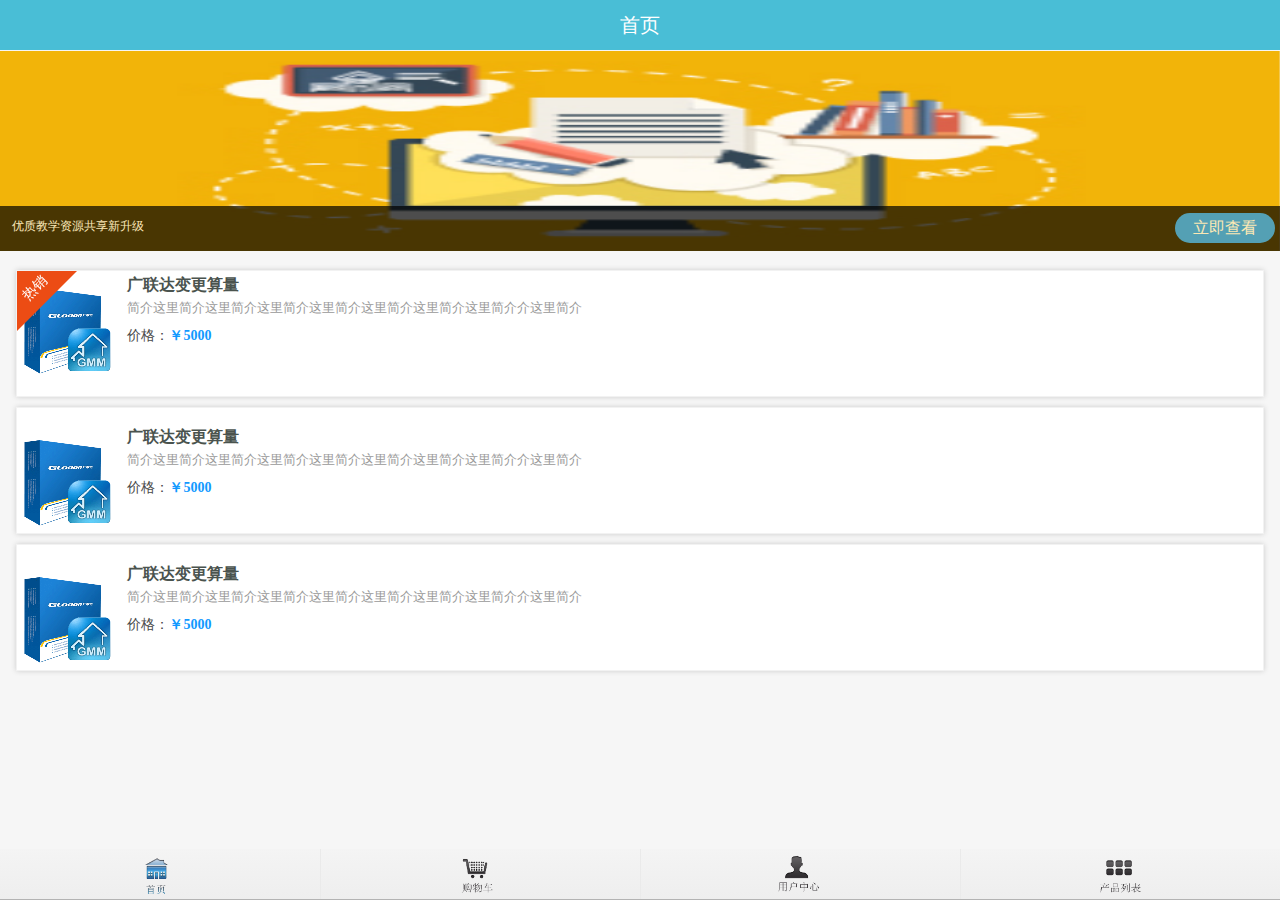
==== docs/index.html @ 38f17e69 "." ====
<!DOCTYPE html>
<html lang="en">
	<head>
		<meta charset="UTF-8">
		<meta name="viewport" content="width=device-width,initial-scale=1.0,maximum-scale=1.0,user-scalable=0" />
		<meta name="apple-mobile-web-app-capable" content="yes" />
		<meta name="apple-touch-fullscreen" content="yes"  />
		<meta name="apple-mobile-web-app-status-bar-style" content="black" />
		<meta name="format-detection" content="telephone=no">
		<title>移动端前端实训</title>
		<link rel="apple-touch-icon-precomposed" href="images/haoroomsicon.jpg" />
		<link rel="apple-touch-startup-image" href="images/haoroomsicon.jpg" />
		<link rel="stylesheet" href="css/style.css">
		<link rel="stylesheet" href="css/swiper.min.css">
	</head>
	<body>
		<nav id="navTop">首页</nav>
		<nav id="nav">
			<ul class="navlist">
				<li id="n_0"><a href="index.html"><span class="active"></span></a></li>
				<li id="n_1"><a href="cart.html" ><span></span></a></li>
				<li id="n_2"><a href="#" ><span></span></a></li>
				<li id="n_3"><a href="productlist.html" ><span></span></a></li>
			</ul>
		</nav>
		<section class="indexslider">
			<div class="swiper-container" id="topSlider">
				<div class="swiper-wrapper">
					<div class="swiper-slide">
						<img src="images/sliderbanner/1.jpg">
						<div class="topzhezhao">
							<div class="leftslidecontent">
								
								<p>优质教学资源共享新升级</p>
							</div>
							<a href="#">立即查看</a>
						</div>
					</div>
					<div class="swiper-slide"><img src="images/sliderbanner/2.jpg">
						<div class="topzhezhao">
							<div class="leftslidecontent">
								
								<p>优质教学资源共享新升级22</p>
							</div>
							<a href="#">立即查看</a>
						</div>
					</div>
					<div class="swiper-slide"><img src="images/sliderbanner/3.jpg">
						<div class="topzhezhao">
							<div class="leftslidecontent">
								
								<p>优质教学资源共享新升级33</p>
							</div>
							<a href="#">立即查看</a>
						</div>
					</div>
					<div class="swiper-slide"><img src="images/sliderbanner/4.jpg">
						<div class="topzhezhao">
							<div class="leftslidecontent">
								
								<p>优质教学资源共享新升级44</p>
							</div>
							<a href="#">立即查看</a>
						</div>
					</div>
				</div>
			</div>
		</section>
		<section class="productul" id="productul">
			<ul>
				<li>
					<a href="#">
						<div class="triangle-topleft"></div>
						<span class="shuxing" data_url="productinfo.html">热销</span>
						<div class="leftimages fl"><canvas data-src="images/product/product1.png" ></canvas></div>
						<div class="productcontent fr">
							<p class="ptitle pl10">广联达变更算量</p>
							<p class="pdes pl10">简介这里简介这里简介这里简介这里简介这里简介这里简介这里简介介这里简介</p>
							<p class="pprice pl10">价格：<span class="green">￥5000</span></p>
						</div>
					</a>
				</li>
				<li>
					<a href="#">
						<div class="triangle-topleft no—bg"></div>
						<div class="leftimages fl"><canvas data-src="images/product/product1.png" ></canvas></div>
						<div class="productcontent fr">
							<p class="ptitle pl10">广联达变更算量</p>
							<p class="pdes pl10">简介这里简介这里简介这里简介这里简介这里简介这里简介这里简介介这里简介</p>
							<p class="pprice pl10">价格：<span class="green">￥5000</span></p>
						</div>
					</a>
				</li>
				<li>
					<a href="#">
						<div class="triangle-topleft no—bg"></div>
						<div class="leftimages fl"><canvas data-src="images/product/product1.png" ></canvas></div>
						<div class="productcontent fr">
							<p class="ptitle pl10">广联达变更算量</p>
							<p class="pdes pl10">简介这里简介这里简介这里简介这里简介这里简介这里简介这里简介介这里简介</p>
							<p class="pprice pl10">价格：<span class="green">￥5000</span></p>
						</div>
					</a>
				</li>
				
			</ul>
		</section>
		<script src="script/libs/require.js"  data-main="script/views/enterjs/mainconfig"></script>
	</body>
</html>
---- docs/css/style.css ----
@charset "UTF-8";
/* CSS Document */
body, button, select, textarea, input, label, option, fieldset, legend {
  font-family: 微软雅黑E\8F6F\96C5\9ED1,Tahoma,Verdana;
  font-size: 12px;
  line-height: 18px;
  color: #444; }

body, div, dl, dt, dd, ul, ol, li, h1, h2, h3, h4, h5, h6, pre, form, fieldset, legend, input, textarea, button, p, blockquote, th, td {
  margin: 0;
  padding: 0; }

textarea {
  resize: none; }

html {
  font-size: 62.5%; }

body {
  background-color: #f6f6f6; }

.clear {
  height: 1px;
  overflow: hidden;
  clear: both; }

a, img {
  border: 0; }

a {
  color: #666;
  text-decoration: none; }
  a:hover {
    color: #0053a6; }

li {
  list-style-type: none; }

.fl {
  float: left; }

.fr {
  float: right; }

.nf {
  clear: both; }

.red {
  color: red;
  font-weight: bold; }

.green {
  color: #19f;
  font-weight: bold; }

.ds {
  display: block; }

.hid {
  overflow: hidden; }

.clearfix {
  *zoom: 1; }

.clearfix:after {
  display: block;
  visibility: hidden;
  clear: both;
  height: 0;
  content: '.';
  font-size: 0; }

.pl10 {
  padding-left: 1rem; }

.pr10 {
  padding-right: 1rem; }

.mt15 {
  margin-top: 1.5rem; }

/*边距*/
.ma {
  margin: 0 auto; }

.m0 {
  margin: 0px; }

.m5 {
  margin: 5px; }

.m8 {
  margin: 8px; }

.ml0 {
  margin-left: 0; }

.m10 {
  margin: 10px; }

.mt0 {
  margin-top: 0px; }

.mt2 {
  margin-top: 2px; }

.mt3 {
  margin-top: 3px; }

.mt5 {
  margin-top: 5px; }

.mt6 {
  margin-top: 6px; }

.mt8 {
  margin-top: 8px; }

.mt10 {
  margin-top: 10px; }

.mt15 {
  margin-top: 15px; }

.mt20 {
  margin-top: 20px; }

.mt30 {
  margin-top: 30px; }

.mt40 {
  margin-top: 40px; }

.mt50 {
  margin-top: 50px; }

.mt80 {
  margin-top: 80px; }

.mt90 {
  margin-top: 90px; }

.mt100 {
  margin-top: 100px; }

.mb5 {
  margin-bottom: 5px; }

.mb8 {
  margin-bottom: 8px; }

.mb10 {
  margin-bottom: 10px; }

.mb15 {
  margin-bottom: 15px; }

.mb20 {
  margin-bottom: 20px; }

.mb30 {
  margin-bottom: 30px; }

.mb50 {
  margin-bottom: 50px; }

.mb60 {
  margin-bottom: 60px; }

.ml2 {
  margin-left: 2px; }

.ml3 {
  margin-left: 3px; }

.ml5 {
  margin-left: 5px; }

.ml8 {
  margin-left: 8px; }

.ml10 {
  margin-left: 10px; }

.ml13 {
  margin-left: 13px; }

.ml15 {
  margin-left: 15px; }

.ml20 {
  margin-left: 20px; }

.ml30 {
  margin-left: 30px; }

.ml40 {
  margin-left: 40px; }

.ml50 {
  margin-left: 50px; }

.ml60 {
  margin-left: 60px; }

.ml80 {
  margin-left: 80px; }

.ml70 {
  margin-left: 70px; }

.ml100 {
  margin-left: 100px; }

.ml135 {
  margin-left: 135px; }

.ml300 {
  margin-left: 300px; }

.ml400 {
  margin-left: 400px; }

.mr0 {
  margin-right: 0; }

.mr5 {
  margin-right: 5px; }

.mr8 {
  margin-right: 8px; }

.mr10 {
  margin-right: 10px; }

.mr15 {
  margin-right: 15px; }

.mr20 {
  margin-right: 20px; }

.mr30 {
  margin-right: 30px; }

.mr40 {
  margin-right: 40px; }

.mr50 {
  margin-right: 50px; }

.mr100 {
  margin-right: 100px; }

.mr200 {
  margin-right: 200px; }

.p5 {
  padding: 5px; }

.p8 {
  padding: 8px; }

.p10 {
  padding: 10px; }

.p15 {
  padding: 15px; }

.p20 {
  padding: 20px; }

.p30 {
  padding: 30px; }

.pt2 {
  padding-top: 2px; }

.pt3 {
  padding-top: 3px; }

.pt5 {
  padding-top: 5px; }

.pt8 {
  padding-top: 8px; }

.pt10 {
  padding-top: 10px; }

.pt15 {
  padding-top: 15px; }

.pt20 {
  padding-top: 20px; }

.pt30 {
  padding-top: 30px; }

.pt40 {
  padding-top: 40px; }

.pt50 {
  padding-top: 50px; }

.pt70 {
  padding-top: 70px; }

.pt100 {
  padding-top: 100px; }

.pb5 {
  padding-bottom: 5px; }

.pb8 {
  padding-bottom: 8px; }

.pb10 {
  padding-bottom: 10px; }

.pb15 {
  padding-bottom: 15px; }

.pb20 {
  padding-bottom: 20px; }

.pb30 {
  padding-bottom: 30px; }

.pb50 {
  padding-bottom: 50px; }

.pb100 {
  padding-bottom: 100px; }

.pl1 {
  padding-left: 1px; }

.pl5 {
  padding-left: 5px; }

.pl8 {
  padding-left: 8px; }

.pl10 {
  padding-left: 10px; }

.pl12 {
  padding-left: 1.2rem; }

.pt12 {
  padding-top: 1.2rem; }

.pb12 {
  padding-bottom: 1.2rem; }

.pl15 {
  padding-left: 15px; }

.pl20 {
  padding-left: 20px; }

.pl30 {
  padding-left: 30px; }

.pl50 {
  padding-left: 50px; }

.pl100 {
  padding-left: 100px; }

.pl120 {
  padding-left: 120px; }

.pr5 {
  padding-right: 5px; }

.pr8 {
  padding-right: 8px; }

.pr10 {
  padding-right: 10px; }

.pr15 {
  padding-right: 15px; }

.pr20 {
  padding-right: 20px; }

.pr30 {
  padding-right: 30px; }

.pr50 {
  padding-right: 50px; }

.pr100 {
  padding-right: 100px; }

.bgf {
  background: #fff; }

.order_content .mb50 {
  margin-bottom: 5rem; }

.outborder {
  border-top: 1px solid #e2e2e3;
  border-bottom: 1px solid #eee; }

.jianbian, #nav .navlist, .onthebottom, .u-header {
  background: -webkit-gradient(linear, left top, left bottom, color-stop(0%, #f4f4f4), color-stop(100%, #eee));
  background: -webkit-linear-gradient(top, #f4f4f4 0, #eee 100%);
  background: linear-gradient(to bottom, #f4f4f4 0, #eee 100%); }

.bottomshadow, #nav .navlist, .onthebottom {
  border-bottom: solid 1px #B3B3B3;
  -webkit-box-shadow: 0 1px 1px 0 #DFDFDF;
  box-shadow: 0 1px 1px 0 #DFDFDF; }

.cartshadow, .cart_content .cartlist li, .addresslist, .voiceslist, .shopslist {
  min-height: 75px;
  overflow: hidden;
  background-color: #fff;
  -webkit-box-shadow: 0 0 5px #ccc;
  -moz-box-shadow: 0 0 5px #ccc;
  box-shadow: 0 0 5px #ccc;
  border: 1px solid #f2f2f2;
  -moz-border-radius: 10px;
  border-radius: 10px; }

.reduce {
  float: left;
  width: 3.5rem;
  height: 2.5rem;
  border: 0.1rem solid #ccc;
  border-right: none;
  cursor: pointer;
  background: url("../images/reduce.gif") center center no-repeat; }

.itnums {
  float: left;
  width: 8rem;
  height: 2.5rem;
  border: 0.1rem solid #ccc;
  text-align: center;
  font-size: 1.4rem;
  color: #990000;
  font-weight: 800; }

.add {
  float: left;
  width: 3.5rem;
  height: 2.5rem;
  border: 0.1rem solid #ccc;
  border-left: none;
  cursor: pointer;
  background: url("../images/add.gif") center center no-repeat; }
#nav {
  width: 100%;
  position: fixed;
  left: 0px;
  bottom: 0px;
  z-index: 1000;
  background: #fafafa; }
#navTop {
  width: 100%;
  position: fixed;
  left: 0px;
  top: 0px;
  z-index: 1000;
  background: #49bed6; 
  color: #fff;
  font-size:20px;
  text-align: center;
  line-height: 50px;
}
  #nav .navlist {
    position: relative;
    height: 50px; }
    #nav .navlist li {
      float: left;
      margin: 0;
      height: 50px;
      width: 25%; }
      #nav .navlist li a {
        width: 100%;
        display: inline-block;
        height: 50px;
        border-right: 1px solid #EAEAEA;
        text-align: center; }
        #nav .navlist li a span {
          display: inline-block;
          width: 50px;
          height: 50px;
          background: url(../images/icon/icon.png) no-repeat 0 -46px;
          background-size: 214px auto; }
        #nav .navlist li a .active {
          background-position: 0 0; }
    #nav .navlist #n_3 a {
      border-right: none; }
      #nav .navlist #n_3 a span {
        background-position: -101px -46px; }
      #nav .navlist #n_3 a .active {
        background-position: -101px 0; }
    #nav .navlist #n_2 a span {
      background-position: -161px -46px; }
    #nav .navlist #n_2 a .active {
      background-position: -161px 0; }
    #nav .navlist #n_1 {
      position: relative; }
      #nav .navlist #n_1 a span {
        background-position: -51px -46px; }
      #nav .navlist #n_1 a .active {
        background-position: -51px 0; }
      #nav .navlist #n_1 .cartnums {
        position: absolute;
        top: 2px;
        left: 45px;
        width: 18px;
        height: 18px;
        background-color: red;
        border-radius: 9px;
        color: #fff;
        text-align: center;
        font-size: 1.2rem; }


.indexslider {
  position: relative;
  top: 51px;
  left: 0;
  width: 100%;
  height: 200px; }
  .indexslider #topSlider {
    height: 200px; }
    .indexslider #topSlider img {
      height: 200px;
      width: 100%;
      border: 0; }
    .indexslider #topSlider .topzhezhao {
      height: 45px;
      width: 100%;
      position: absolute;
      bottom: 0;
      left: 0;
      opacity: 0.7;
      background-color: #000;
      z-index: 999; }
      .indexslider #topSlider .topzhezhao a {
        width: 100px;
        height: 30px;
        line-height: 30px;
        background-color: #19f;
        color: #fff;
        border-radius: 20px;
        display: block;
        text-align: center;
        font-size: 16px;
        margin-top: 7px;
        margin-right: 5px;
        float: right; }
      .indexslider #topSlider .topzhezhao .leftslidecontent {
        width: 200px;
        height: 45px;
        float: left; }
        .indexslider #topSlider .topzhezhao .leftslidecontent p {
          line-height: 40px;
          display: block;
          width: 200px;
          overflow: hidden;
          text-overflow: ellipsis;
          white-space: nowrap;
          color: #fff;
          text-indent: 12px; }
          .indexslider #topSlider .topzhezhao .leftslidecontent p span {
            color: #19f; }

.loaddiv {
  width: 100%;
  height: 100px;
  background: #fff url("../images/loading.gif") no-repeat center center;
  background-size: 18px 18px;
  display: none; }

#flydiv {
  width: 50px;
  height: 50px;
  padding: 2px;
  background: #fff;
  border: solid 5px #e54144;
  overflow: hidden;
  position: absolute;
  z-index: 10000; }

.productul {
  position: relative;
  top: 60px;
  left: 0;
  width: 99%;
  overflow: hidden;
  margin: 0px auto 5px auto; }
  .productul ul {
    width: 100%; }
  .productul li {
    min-height: 125px;
    overflow: hidden;
    background-color: #fff;
    -webkit-box-shadow: 0 0 5px #ccc;
    -moz-box-shadow: 0 0 5px #ccc;
    box-shadow: 0 0 5px #ccc;
    border: 1px solid #f2f2f2;
    margin: 10px; }
    .productul li a {
      width: 100%;
      display: block;
      overflow: hidden; }
      .productul li a .triangle-topleft {
        width: 0;
        height: 0;
        border-top: 60px solid #ec4c14;
        border-right: 60px solid transparent;
        position: relative;
        z-index: 990;
        cursor: pointer; }
      .productul li a .rexiao {
        border-top-color: #d50806; }
      .productul li a .xiangou {
        border-top-color: #ff7301; }
      .productul li a .zhuanshu {
        border-top-color: #1aa818; }
      .productul li a .shuxing {
        position: relative;
        z-index: 999;
        transform: rotate(-45deg);
        color: #fff;
        -ms-transform: rotate(-45deg);
        -moz-transform: rotate(-45deg);
        -webkit-transform: rotate(-45deg);
        -o-transform: rotate(-45deg);
        font-size: 14px;
        width: 40px;
        height: 40px;
        margin-top: -60px;
        display: block;
        padding-top: 5px;
        padding-left: 10px;
        cursor: pointer; }
      .productul li a .leftimages {
        width: 100px;
        height: 100px;
        margin-top: -35px; }
        .productul li a .leftimages img {
          width: 100px;
          birder: 0; }
        .productul li a .leftimages canvas {
          width: 100px;
          min-height: 100px;
          background: #fff url("../images/loading.gif") center center no-repeat;
          background-size: 15px auto; }
      .productul li a .productcontent {
        width: 64%;
        width: calc(100% - 100px);
        margin-top: -40px; }
        .productul li a .productcontent .ptitle {
          font-size: 16px;
          color: #4a534e;
          font-weight: bold;
          display: block;
          font-family: "Microsoft YaHei"; }
        .productul li a .productcontent .pdes {
          font-size: 13px;
          color: #999;
          margin-top: 5px;
          display: block; }
        .productul li a .productcontent .pprice {
          margin-top: 10px;
          font-size: 14px;
          color: #4a4a4a; }
.productul li a .no—bg{border-top:60px solid transparent }
.recommendcontent {
  width: 99%;
  overflow: hidden;
  margin: 5rem auto 0.5rem auto; }
  .recommendcontent ul {
    width: 100%; }
    .recommendcontent ul li {
      min-height: 12.5rem;
      overflow: hidden;
      background-color: #fff;
      -webkit-box-shadow: 0 0 0.5rem #ccc;
      -moz-box-shadow: 0 0 0.5rem #ccc;
      box-shadow: 0 0 0.5rem #ccc;
      border: 1px solid #f2f2f2;
      margin: 1rem; }
    .recommendcontent ul .buynumsli {
      min-height: 5rem;
      margin-top: -1rem;
      -moz-border-radius-bottomleft: 1rem;
      border-bottom-left-radius: 1rem;
      -moz-border-radius-bottomright: 1rem;
      border-bottom-right-radius: 1rem; }
      .recommendcontent ul .buynumsli .buylabel {
        font-size: 1.4rem;
        float: left;
        margin: 1.5rem 0.2rem 0rem 1rem;
        font-family: "Microsoft YaHei"; }
      .recommendcontent ul .buynumsli .buynuminput {
        float: left;
        overflow: hidden;
        margin: 1.2rem 0 0 0.5rem; }
    .recommendcontent ul .setyuanjiao {
      -moz-border-radius-topleft: 1rem;
      border-top-left-radius: 1rem;
      -moz-border-radius-topright: 1rem;
      border-top-right-radius: 1rem; }
      .recommendcontent ul .setyuanjiao .leftimages {
        width: 30%;
        height: 10rem;
        margin-top: 0.5rem;
        min-width: 10rem; }
        .recommendcontent ul .setyuanjiao .leftimages img {
          width: 100px;
          border: 0; }
      .recommendcontent ul .setyuanjiao .productcontent {
        width: 58%;
        margin-top: 1rem; }
        .recommendcontent ul .setyuanjiao .productcontent .ptitle {
          font-size: 1.6rem;
          color: #4a534e;
          font-weight: bold;
          display: block;
          font-family: "Microsoft YaHei"; }
        .recommendcontent ul .setyuanjiao .productcontent .pdes {
          font-size: 1.3rem;
          color: #999;
          margin-top: 0.5rem;
          display: block; }
        .recommendcontent ul .setyuanjiao .productcontent .pprice {
          margin-top: 1rem;
          font-size: 1.4rem;
          color: #4a4a4a; }
  .recommendcontent .decorations {
    olor: #b6b6b6;
    overflow: hidden;
    background-color: #e7e7e7;
    -webkit-box-shadow: 0 0 0.5rem #ccc;
    -moz-box-shadow: 0 0 0.5rem #ccc;
    box-shadow: 0 0 0.5rem #ccc;
    border: 0.1rem solid #ccc;
    margin: 1rem;
    padding: 1.5rem;
    -moz-border-radius: 1rem;
    border-radius: 1rem;
    margin-bottom: 5rem; }
    .recommendcontent .decorations .dtitle {
      color: #939494;
      font-size: 1.4rem;
      font-family: "Microsoft YaHei";
      font-weight: bold;
      margin-bottom: 10px; }
    .recommendcontent .decorations p {
      text-indent: 2em;
      line-height: 2.3rem; }
    .recommendcontent .decorations img {
      border: 0;
      width: 100%; }

.addcart {
  width: 100%;
  left: 0px;
  position: fixed;
  bottom: 0px;
  z-index: 10000;
  margin: 0 auto;
  display: block; }
  .addcart .addcartbtn {
    width: 98%;
    background-color: #28c728;
    background-image: -webkit-gradient(linear, left top, left bottom, from(#18b218), to(#28c728));
    background-image: -webkit-linear-gradient(top, #18b218, #28c728);
    background-image: linear-gradient(to bottom, #18b218, #28c728);
    display: block;
    text-align: center;
    height: 4rem;
    line-height: 4rem;
    border: 0.1rem solid #31b231;
    border-radius: 0.5rem;
    color: #fff;
    font-size: 1.6rem;
    cursor: pointer;
    margin: 0 auto; }

.cart_content {
  margin: 0 auto;
  min-height: 300px;
  position: relative;
  width: 99%;
  top: 50px;
  left: 0; }
  .cart_content .null_shopping {
    text-align: center;
    color: #ccc; }
    .cart_content .null_shopping .cart_pic {
      background: url(../images/cart_pic.png) no-repeat center;
      height: 100px; }
    .cart_content .null_shopping h4 {
      text-indent: 1rem;
      font-size: 1.8rem;
      margin: 1rem 0; }
    .cart_content .null_shopping p a.enter {
      line-height: 30px;
      width: auto;
      display: inline-block;
      background: none;
      color: #999;
      padding: 0.5rem;
      background-color: #fafafa;
      font-size: 1.5rem;
      height: 30px;
      border: 1px solid #ddd;
      border-radius: 0.5rem; }
  .cart_content .cartlist {
    width: 100%;
    padding-bottom: 60px; }
    .cart_content .cartlist li {
      margin: 1rem; }
      .cart_content .cartlist li a {
        display: block;
        overflow: hidden;
        border-bottom: 1px dashed #e7e7e7; }
        .cart_content .cartlist li a span {
          display: block;
          overflow: hidden;
          float: left; }
          .cart_content .cartlist li a span img {
            width: 50px; }
        .cart_content .cartlist li a span.carttitle {
          font-family: "Microsoft YaHei";
          font-size: 1.4rem;
          font-weight: bold; }
      .cart_content .cartlist li .productoperate {
        display: block;
        overflow: hidden;
        margin-bottom: 0.5rem;
        border-bottom: 1px dashed #e7e7e7;
        padding-bottom: 0.5rem; }
        .cart_content .cartlist li .productoperate .buylabel {
          font-size: 1.4rem;
          float: left;
          margin: 1.5rem 1rem 0 2rem;
          font-family: "Microsoft YaHei"; }
        .cart_content .cartlist li .productoperate .buynuminput {
          float: left;
          overflow: hidden;
          margin: 1.2rem 0 0 1.5rem; }
          .cart_content .cartlist li .productoperate .buynuminput span.delbtn {
            width: 20px;
            height: 24px;
            float: left;
            background: url("../images/del.png") center center no-repeat;
            margin-left: 30px;
            background-size: contain;
            cursor: pointer; }

.onthebottom {
  width: 100%;
  left: 0px;
  position: fixed;
  bottom: 60px;
  height: 50px;
  z-index: 10000;
  margin: 0 auto;
  display: block;
  background: #f4f4f4;
  border-top: 1px solid #B3B3B3; }
  .onthebottom .clearcart {
    width: 45px;
    float: left;
    background: url("../images/del.png") left center no-repeat;
    padding-left: 30px;
    font-size: 14px;
    color: #0e69b6;
    height: 30px;
    margin-top: 5px;
    padding-top: 10px;
    cursor: pointer;
    font-weight: bold;
    margin-left: 5px; }
  .onthebottom .totalprice {
    float: left;
    margin: 15px 0px 0px 5px;
    font-size: 1.4rem; }
  .onthebottom .jiesuanbtn {
    margin-top: 10px;
    margin-right: 5px;
    float: right;
    font-size: 14px;
    width: 80px;
    height: 30px;
    line-height: 30px;
    background-color: #28c728;
    text-align: center;
    border: 1px solid #31b231;
    border-radius: 5px;
    color: #fff;
    font-size: 1.6rem;
    cursor: pointer; }

.addresslist, .voiceslist, .shopslist {
  margin: 1rem;
  position: relative;
  top: 55px;
  left: 0; }

.order_content {
  margin: 0 auto;
  min-height: 300px;
  position: relative;
  width: 99%; }

.add_operate {
  font-size: 16px;
  position: relative;
  left: 0;
  top: 55px; }

.add_operate .enter {
  width: 100%;
  background-color: #28c728;
  background-image: -webkit-gradient(linear, left top, left bottom, from(#18b218), to(#28c728));
  background-image: -webkit-linear-gradient(top, #18b218, #28c728);
  background-image: linear-gradient(to bottom, #18b218, #28c728);
  display: block;
  text-align: center;
  height: 40px;
  line-height: 40px;
  border: 1px solid #31b231;
  border-radius: 5px;
  color: #fff;
  font-size: 16px;
  cursor: pointer;
  margin: 5px auto; }

.add_operate .enter:hover {
  background-color: #3ede30;
  background-image: -webkit-gradient(linear, left top, left bottom, from(#3ede30), to(#3ede30));
  background-image: -webkit-linear-gradient(top, #18b218, #3ede30);
  background-image: linear-gradient(to bottom, #18b218, #3ede30); }

.add_title {
  color: #666;
  font-size: 16px;
  margin-top: 5px;
  margin-left: 8px; }

.address_item, .fill_in_content, .voiceinfo {
  font-size: 14px;
  line-height: 20px;
  margin: 10px 0px 10px 10px; }

.address_item li {
  line-height: 25px; }

.radio {
  float: left;
  width: 20px; }

.address_item li.name, .address_item li.mobile {
  text-indent: 20px;
  clear: both; }

#order_form .message {
  display: block; }

#order_form #postscript {
  width: 95%;
  padding: 2px; }

.receive_add li.fashion, .receive_add li.pay {
  float: left; }

.address_item {
  border-bottom: 1px dashed #ddd; }

.address_item:last-child {
  border-bottom: none; }

.new_address {
  border-bottom: none; }

#address_form .text {
  height: 40px;
  margin: 5px 0;
  border-radius: 5px;
  border: 1px solid #ddd;
  text-indent: 10px;
  width: 99%; }

#address_form select {
  margin-left: 1rem;
  border-radius: 5px;
  border: 1px solid #ddd;
  height: 38px;
  margin: 5px 0;
  width: 78px; }

.fill_in_content, .voiceinfo {
  padding: 10px;
  margin-right: 15px;
  background-color: #f2f2f2; }

.voiceinfo {
  margin-top: 0px; }

.thevioceselect {
  width: 95%;
  height: 35px;
  border-radius: 5px;
  border: 1px solid #ddd;
  margin: 5px 0px 0px 0px; }

.voicetait {
  width: 40%;
  height: 35px;
  border: 1px solid #ddd; }

.voiceinput {
  width: 45%;
  height: 30px;
  margin-left: 0.5em;
  border: 1px solid #ddd; }

.shoptitles {
  background-color: #eeeeee;
  color: #666;
  height: 28px;
  line-height: 28px;
  text-align: center;
  font-weight: bold; }

.shopproductlist {
  height: 50px; }

.shopproductlist td {
  text-align: center;
  border-right: #EDEDED 1px solid;
  height: 50px;
  border-bottom: #EDEDED 1px solid; }

.shopproductlist td:last-child {
  border-right: none; }

.shopslist textarea {
  width: 90%;
  margin-left: 20px;
  border: 1px solid #ddd; }

.confirmbtn {
  width: 100%;
  left: 0px;
  position: fixed;
  bottom: 0px;
  z-index: 10000;
  margin: 0 auto;
  display: block; }

.confirmbtn_b {
  width: 98%;
  background-color: #28c728;
  background-image: -webkit-gradient(linear, left top, left bottom, from(#18b218), to(#28c728));
  background-image: -webkit-linear-gradient(top, #18b218, #28c728);
  background-image: linear-gradient(to bottom, #18b218, #28c728);
  display: block;
  text-align: center;
  height: 40px;
  line-height: 40px;
  border: 1px solid #31b231;
  border-radius: 5px;
  color: #fff;
  font-size: 16px;
  cursor: pointer;
  margin: 0 auto; }

.confirmbtn_b:hover {
  background-color: #3ede30;
  background-image: -webkit-gradient(linear, left top, left bottom, from(#3ede30), to(#3ede30));
  background-image: -webkit-linear-gradient(top, #18b218, #3ede30);
  background-image: linear-gradient(to bottom, #18b218, #3ede30); }

.successp {
  text-indent: 20px;
  margin-top: 10px;
  line-height: 25px;
  padding-left: 5px; }

.huodao {
  height: 38px;
  min-width: 150px;
  background: url(../images/huodao.png) 45px center no-repeat; }

.userinfo, .addressinfo {
  width: 99%;
  overflow: hidden;
  margin: 10px auto;
  position: relative;
  top: 50px; }

.nicheng {
  color: #f9a00a;
  font-size: 14px; }

.contentlist {
  height: 60px;
  width: 90%;
  padding-right: 30px;
  border: 1px solid #f2f2f2;
  border-right: none;
  font-size: 18px;
  font-weight: bold;
  text-align: center;
  cursor: pointer;
  color: #666;
  background: url("../images/goforword.png") right center no-repeat; }

.contentlist:last-child {
  border-bottom: none; }

.userlist, .addresscontent {
  min-height: 75px;
  overflow: hidden;
  background-color: #fff;
  -webkit-box-shadow: 0 0 5px #ccc;
  -moz-box-shadow: 0 0 5px #ccc;
  box-shadow: 0 0 5px #ccc;
  border: 1px solid #f2f2f2;
  margin: 10px;
  -moz-border-radius: 10px;
  border-radius: 10px; }

#address_add .text {
  height: 40px;
  margin: 5px 0;
  border-radius: 5px;
  border: 1px solid #ddd;
  text-indent: 10px;
  width: 99%; }

#address_add select {
  margin-left: 10px;
  border-radius: 5px;
  border: 1px solid #ddd;
  height: 38px;
  margin: 5px 0;
  width: 95px; }

.addresscontent {
  padding: 10px;
  margin-right: 15px; }

.submit_address {
  width: 100%;
  background-color: #28c728;
  background-image: -webkit-gradient(linear, left top, left bottom, from(#18b218), to(#28c728));
  background-image: -webkit-linear-gradient(top, #18b218, #28c728);
  background-image: linear-gradient(to bottom, #18b218, #28c728);
  display: block;
  text-align: center;
  height: 40px;
  line-height: 40px;
  border: 1px solid #31b231;
  border-radius: 5px;
  color: #fff;
  font-size: 16px;
  cursor: pointer;
  margin: 5px auto; }

.submit_address:hover {
  background-color: #3ede30;
  background-image: -webkit-gradient(linear, left top, left bottom, from(#3ede30), to(#3ede30));
  background-image: -webkit-linear-gradient(top, #18b218, #3ede30);
  background-image: linear-gradient(to bottom, #18b218, #3ede30); }

.op_address_list {
  background: #ffffff;
  margin: 0 10px; }

.op_address_list li {
  padding-top: 15px;
  margin: 10px 0;
  font-size: 15px;
  color: #333;
  border: 1px solid #eaeaea; }

.op_address_list li.no_address {
  border: none;
  color: #cacaca;
  background: #f6f6f6;
  text-align: center; }

.op_address_list li p {
  overflow: hidden;
  padding-left: 15px; }

.op_address_list .address_action {
  font-size: 14px; }

.op_address_list li p span.edit {
  border-right: 1px solid #eaeaea; }

.op_address_list li p em {
  font-style: normal; }

.op_address_list li p span {
  display: inline-block;
  float: left;
  width: 48%;
  text-align: center; }

.op_address_list li p span a {
  display: block;
  color: #666;
  margin: 0 10px;
  padding: 5px 0; }

.op_address_list li p.new_line {
  border-bottom: 1px solid #eaeaea; }

.edit_icon {
  display: inline-block;
  background: url(../images/edit.png);
  background-size: contain;
  width: 12px;
  height: 12px;
  margin-right: 5px;
  vertical-align: -1px; }

.delete_icon {
  display: inline-block;
  background: url(../images/del.png);
  background-size: contain;
  width: 15px;
  height: 15px;
  margin-right: 5px;
  vertical-align: -1px; }

@media only screen and (max-width: 400px) {
  #address_add select {
    width: 90px; } }
@media only screen and (max-width: 350px) {
  #address_add select {
    width: 85px; } }
@media only screen and (max-width: 340px) {
  #address_add select {
    width: 75px; } }
@media only screen and (max-width: 300px) {
  #address_add select {
    width: 65px; } }
@media only screen and (max-width: 280px) {
  #address_add select {
    width: 50px; } }
.themeblue {
  background-color: #78b1f8;
  background-image: -webkit-gradient(linear, left top, left bottom, from(#2764b0), to(#78b1f8));
  background-image: -webkit-linear-gradient(top, #2764b0, #78b1f8);
  background-image: linear-gradient(to bottom, #2764b0, #78b1f8); }

.themered, .topcenter {
  background-color: #f34;
  background-image: -webkit-gradient(linear, left top, left bottom, from(#f34), to(#FD8C84));
  background-image: -webkit-linear-gradient(top, #f34, #FD8C84);
  background-image: linear-gradient(to bottom, #f34, #FD8C84); }

.topcenter {
  height: 120px;
  width: 100%;
  display: block; }

.myorder {
  width: 100%;
  overflow: hidden;
  position: relative;
  top: 50px; }

.userhead {
  float: left;
  margin: 30px 10px 0px 30px;
  width: 68px; }

.userhead img {
  width: 68px;
  height: 68px;
  border-radius: 34px; }

.nipic {
  float: left;
  margin: 38px 0px 0px  10px;
  font-size: 14px;
  color: #fff;
  font-weight: bold; }

.dingd {
  color: #f8cd71;
  margin-top: 12px; }

.buyer_stat {
  overflow: hidden; }

.buyer_stat li {
  background: #f2f2f2;
  float: left;
  width: 25%;
  height: 44px;
  line-height: 24px;
  text-align: center;
  border-bottom: 1px solid #ccc;
  font-size: 15px; }

.buyer_stat li a {
  height: 44px;
  display: block;
  color: #333333; }

.buyer_stat li span, .buyer_stat li a {
  line-height: 44px; }

.buyer_stat li.btn_2 a {
  border-left: 1px solid #ccc; }

.buyer_stat li.btn_3 a {
  border-left: 1px solid #ccc; }

.buyer_stat li.btn_4 a {
  border-left: 1px solid #ccc;
  border-right: 1px solid #ccc; }

.buyer_stat li span {
  display: none;
  display: block;
  height: 44px;
  border-left: 1px solid #ccc; }

.buyer_stat li.active {
  border-bottom: 0px;
  background: none; }

.buyer_stat li.active a {
  display: none; }

.bgn {
  background: none; }

/*订单列表*/
.order_form {
  border-radius: 5px;
  border: 1px solid #aaa;
  margin: 10px;
  padding: 15px;
  font-size: 14px;
  color: #666;
  background: -webkit-gradient(linear, left top, left bottom, from(#fff), to(#ddd));
  background: -moz-linear-gradient(top, #fff, #ddd);
  box-shadow: 0.1em 0.1em 0.1em #ccc inset; }

.order_form .con {
  margin: 5px;
  border: 1px solid #ddd;
  padding: 5px;
  border-radius: 5px;
  overflow: hidden; }

.order_form .con p {
  float: left;
  line-height: 25px;
  margin: 5px 5px 0 0; }

.order_form .con p.ware_text {
  float: none; }

.order_form .con p.price span, div.handle #order39_order_amount {
  color: #f34; }

.null_order {
  text-align: center;
  color: #ccc;
  margin-top: 25px; }

.null_order h4 {
  text-indent: 10px;
  font-size: 18px;
  margin: 10px 0; }

.null_order .order_pic {
  background: url(../images/order_pic.png) no-repeat center;
  height: 100px;
  background-size: contain; }

.handle a {
  margin-right: 5px; }

.order_form img {
  height: 60px; }

/*订单详情*/
.particular_wrap {
  margin: 15px; }

.particular_wrap dl {
  margin: 10px 0; }

.particular_wrap .ware_line {
  margin: 10px 0;
  color: #333;
  border: 1px solid #EAEAEA;
  background-color: #FFF;
  box-shadow: 0 0 2px rgba(0, 0, 0, 0.1);
  font-size: 14px;
  line-height: 24px;
  padding: 10px 0 5px 15px; }

.particular_wrap dl {
  font-size: 14px;
  line-height: 16px;
  border-bottom: 1px solid #eaeaea;
  padding: 10px;
  color: #666;
  border: 1px solid #EAEAEA;
  background-color: #FFF;
  box-shadow: 0 0 2px rgba(0, 0, 0, 0.1); }

.particular_wrap dl h2, .particular .particular_wrap dl h3 {
  font-weight: normal;
  color: #333; }

.particular_wrap dl dt {
  min-width: 70px;
  float: left;
  padding-top: 5px;
  height: auto; }

.particular_wrap .til_font {
  font-size: 16px;
  color: #333;
  float: none;
  margin-bottom: 6px; }

.particular_wrap dl dd {
  padding-left: 70px;
  min-height: 22px;
  padding-top: 5px;
  padding-bottom: 5px;
  overflow: visible; }

.ware .ware_list {
  min-height: 60px;
  border-bottom: 1px dashed #ddd; }

.ware .ware_list strong, .transportation span, .transportation b {
  color: #f34; }

.ware .ware_pic, .ware .ware_text {
  float: left; }

.ware .ware_text {
  margin: 0px 0px 2px 10px; }

.ware_pic img {
  width: 50px; }

.order_detail_list, .transportation, .fapiao {
  font-size: 14px;
  line-height: 24px;
  padding: 10px 0 5px 15px;
  margin: 15px; }

.u-header {
  box-shadow: 0 1px 3px #ccc;
  height: 46px;
  font-size: 1.8rem;
  text-align: center;
  line-height: 46px;
  position: relative;
  z-index: 200; }

.uc_return {
  position: relative;
  height: 46px;
  overflow: hidden; }

.uc_return_l {
  position: absolute;
  left: 12px;
  height: 46px;
  width: 40px;
  background: url(../images/return.png) no-repeat left center;
  background-size: 13px 21px;
  cursor: pointer; }

.uc_return_r {
  position: absolute;
  right: 12px;
  height: 46px;
  width: 40px;
  line-height: 46px;
  font-size: 1.5rem; }

.uc_return_r a {
  display: block;
  height: 46px; }

.uc_return_c {
  float: left;
  width: 100%; }

.logging ul {
  margin: 22px 0;
  font-size: 1.4rem;
  line-height: 23px; }

.logging ul li {
  overflow: hidden;
  position: relative; }

.logging ul li s {
  width: 24px;
  height: 34px;
  display: inline-block;
  margin-right: 15px;
  background: url(../images/head_gray.png) no-repeat 0 center;
  background-size: 24px auto;
  vertical-align: middle; }

.logging ul li input {
  border: none;
  line-height: 34px;
  font-size: 1.4rem;
  width: 80%;
  width: calc(100% - 50px); }

.logging ul li:nth-of-type(2) s {
  background: url(../images/uc_logging_password.png) no-repeat center center;
  background-size: 18px auto; }

.register {
  position: absolute;
  right: 10px;
  cursor: pointer; }

.register a {
  color: #fff;
  font-size: 1.6rem; }

.find_paw {
  padding-left: 10px;
  font-size: 1.2rem; }

.find_paw a {
  color: #9c9c9c; }

.btn_wrap span.current {
  background: #cb4037;
  color: #fff; }

.btn {
  display: block;
  line-height: 46px;
  background: #28c728;
  border-radius: 3px;
  font-size: 1.6rem;
  text-align: center;
  color: #fff;
  width: 95%;
  margin: 10px auto; }

.quick_register {
  padding: 0 10px; }

.quick_register div {
  border-top: 1px solid #eee;
  text-align: center;
  padding-top: 16px; }

.quick_register div a {
  color: #28c728;
  font-size: 1.4rem; }

.logging ul li s.warn {
  position: absolute;
  right: 12px;
  background: url(../images/warn.png) no-repeat 0 center;
  background-size: 20px 20px;
  margin-right: 0; }

/*# sourceMappingURL=style.css.map */
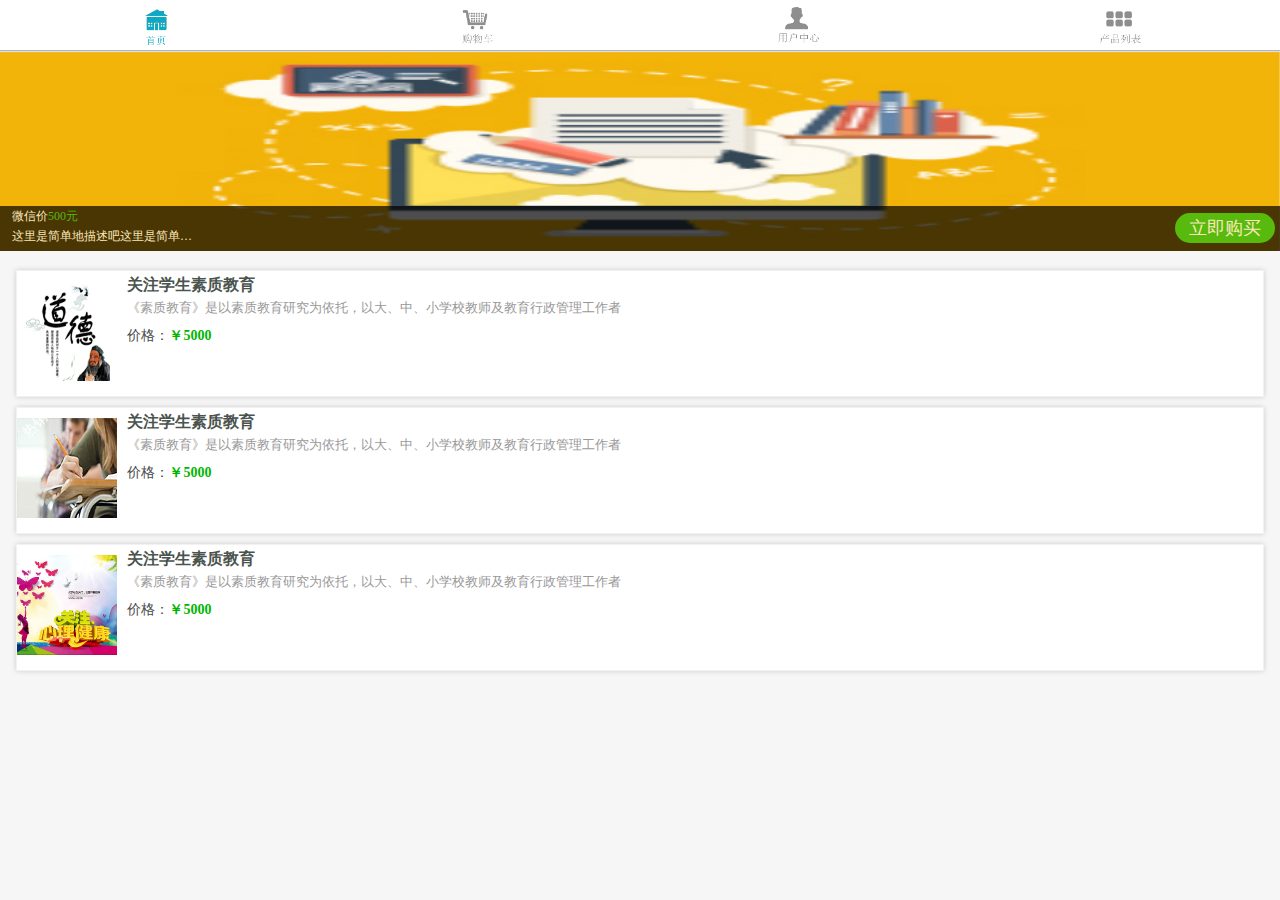
==== commit c7bb818f: "1" ====
--- a/docs/index.html
+++ b/docs/index.html
@@ -14,12 +14,11 @@
 		<link rel="stylesheet" href="css/swiper.min.css">
 	</head>
 	<body>
-		<nav id="navTop">首页</nav>
 		<nav id="nav">
 			<ul class="navlist">
 				<li id="n_0"><a href="index.html"><span class="active"></span></a></li>
 				<li id="n_1"><a href="cart.html" ><span></span></a></li>
-				<li id="n_2"><a href="#" ><span></span></a></li>
+				<li id="n_2"><a href="orderstage1.html" ><span></span></a></li>
 				<li id="n_3"><a href="productlist.html" ><span></span></a></li>
 			</ul>
 		</nav>
@@ -30,37 +29,37 @@
 						<img src="images/sliderbanner/1.jpg">
 						<div class="topzhezhao">
 							<div class="leftslidecontent">
-								
-								<p>优质教学资源共享新升级</p>
+								<p>微信价<span>500元</span></p>
+								<p>这里是简单地描述吧这里是简单地描述吧这里是简单地描述吧</p>
 							</div>
-							<a href="#">立即查看</a>
+							<a href="#">立即购买</a>
 						</div>
 					</div>
 					<div class="swiper-slide"><img src="images/sliderbanner/2.jpg">
 						<div class="topzhezhao">
 							<div class="leftslidecontent">
-								
-								<p>优质教学资源共享新升级22</p>
+								<p>微信价<span>600元</span></p>
+								<p>这里是简单地描述吧这里是简单地描述吧这里是简单地描述吧</p>
 							</div>
-							<a href="#">立即查看</a>
+							<a href="#">立即购买</a>
 						</div>
 					</div>
 					<div class="swiper-slide"><img src="images/sliderbanner/3.jpg">
 						<div class="topzhezhao">
 							<div class="leftslidecontent">
-								
-								<p>优质教学资源共享新升级33</p>
+								<p>微信价<span>50元</span></p>
+								<p>这里是简单地描述吧这里是简单地描述吧这里是简单地描述吧</p>
 							</div>
-							<a href="#">立即查看</a>
+							<a href="#">立即购买</a>
 						</div>
 					</div>
 					<div class="swiper-slide"><img src="images/sliderbanner/4.jpg">
 						<div class="topzhezhao">
 							<div class="leftslidecontent">
-								
-								<p>优质教学资源共享新升级44</p>
+								<p>微信价<span>1000元</span></p>
+								<p>这里是简单地描述吧这里是简单地描述吧这里是简单地描述吧</p>
 							</div>
-							<a href="#">立即查看</a>
+							<a href="#">立即购买</a>
 						</div>
 					</div>
 				</div>
@@ -69,35 +68,37 @@
 		<section class="productul" id="productul">
 			<ul>
 				<li>
-					<a href="#">
+					<a href="info.html">
 						<div class="triangle-topleft"></div>
-						<span class="shuxing" data_url="productinfo.html">热销</span>
+						<span class="shuxing" data_url="productinfo.html">专属</span>
 						<div class="leftimages fl"><canvas data-src="images/product/product1.png" ></canvas></div>
 						<div class="productcontent fr">
-							<p class="ptitle pl10">广联达变更算量</p>
-							<p class="pdes pl10">简介这里简介这里简介这里简介这里简介这里简介这里简介这里简介介这里简介</p>
+							<p class="ptitle pl10">关注学生素质教育</p>
+							<p class="pdes pl10">《素质教育》是以素质教育研究为依托，以大、中、小学校教师及教育行政管理工作者</p>
 							<p class="pprice pl10">价格：<span class="green">￥5000</span></p>
 						</div>
 					</a>
 				</li>
 				<li>
-					<a href="#">
-						<div class="triangle-topleft no—bg"></div>
-						<div class="leftimages fl"><canvas data-src="images/product/product1.png" ></canvas></div>
+					<a href="info.html">
+						<div class="triangle-topleft rexiao"></div>
+						<span class="shuxing" data_url="productinfo.html">热销</span>
+						<div class="leftimages fl"><canvas data-src="images/product/02.png" ></canvas></div>
 						<div class="productcontent fr">
-							<p class="ptitle pl10">广联达变更算量</p>
-							<p class="pdes pl10">简介这里简介这里简介这里简介这里简介这里简介这里简介这里简介介这里简介</p>
+							<p class="ptitle pl10">关注学生素质教育</p>
+							<p class="pdes pl10">《素质教育》是以素质教育研究为依托，以大、中、小学校教师及教育行政管理工作者</p>
 							<p class="pprice pl10">价格：<span class="green">￥5000</span></p>
 						</div>
 					</a>
 				</li>
 				<li>
-					<a href="#">
-						<div class="triangle-topleft no—bg"></div>
-						<div class="leftimages fl"><canvas data-src="images/product/product1.png" ></canvas></div>
+					<a href="info.html">
+						<div class="triangle-topleft xiangou"></div>
+						<span class="shuxing" data_url="productinfo.html">限购</span>
+						<div class="leftimages fl"><canvas data-src="images/product/03.png" ></canvas></div>
 						<div class="productcontent fr">
-							<p class="ptitle pl10">广联达变更算量</p>
-							<p class="pdes pl10">简介这里简介这里简介这里简介这里简介这里简介这里简介这里简介介这里简介</p>
+							<p class="ptitle pl10">关注学生素质教育</p>
+							<p class="pdes pl10">《素质教育》是以素质教育研究为依托，以大、中、小学校教师及教育行政管理工作者</p>
 							<p class="pprice pl10">价格：<span class="green">￥5000</span></p>
 						</div>
 					</a>
--- a/docs/css/style.css
+++ b/docs/css/style.css
@@ -50,7 +50,7 @@
   font-weight: bold; }
 
 .green {
-  color: #19f;
+  color: #00b500;
   font-weight: bold; }
 
 .ds {
@@ -424,7 +424,7 @@
   box-shadow: 0 0 5px #ccc;
   border: 1px solid #f2f2f2;
   -moz-border-radius: 10px;
-  border-radius: 10px; }
+  border-radius: 0px; }
 
 .reduce {
   float: left;
@@ -453,29 +453,19 @@
   border-left: none;
   cursor: pointer;
   background: url("../images/add.gif") center center no-repeat; }
+
 #nav {
-  width: 100%;
-  position: fixed;
-  left: 0px;
-  bottom: 0px;
-  z-index: 1000;
-  background: #fafafa; }
-#navTop {
   width: 100%;
   position: fixed;
   left: 0px;
   top: 0px;
   z-index: 1000;
-  background: #49bed6; 
-  color: #fff;
-  font-size:20px;
-  text-align: center;
-  line-height: 50px;
-}
+  background: #fafafa; }
   #nav .navlist {
     position: relative;
     height: 50px; }
     #nav .navlist li {
+      background: #fff;
       float: left;
       margin: 0;
       height: 50px;
@@ -484,7 +474,7 @@
         width: 100%;
         display: inline-block;
         height: 50px;
-        border-right: 1px solid #EAEAEA;
+       /*  border-right: 1px solid #EAEAEA; */
         text-align: center; }
         #nav .navlist li a span {
           display: inline-block;
@@ -522,7 +512,6 @@
         text-align: center;
         font-size: 1.2rem; }
 
-
 .indexslider {
   position: relative;
   top: 51px;
@@ -548,12 +537,12 @@
         width: 100px;
         height: 30px;
         line-height: 30px;
-        background-color: #19f;
+        background-color: #15bd10;
         color: #fff;
         border-radius: 20px;
         display: block;
         text-align: center;
-        font-size: 16px;
+        font-size: 18px;
         margin-top: 7px;
         margin-right: 5px;
         float: right; }
@@ -562,7 +551,7 @@
         height: 45px;
         float: left; }
         .indexslider #topSlider .topzhezhao .leftslidecontent p {
-          line-height: 40px;
+          line-height: 20px;
           display: block;
           width: 200px;
           overflow: hidden;
@@ -571,7 +560,7 @@
           color: #fff;
           text-indent: 12px; }
           .indexslider #topSlider .topzhezhao .leftslidecontent p span {
-            color: #19f; }
+            color: #15bd10; }
 
 .loaddiv {
   width: 100%;
@@ -615,17 +604,17 @@
       .productul li a .triangle-topleft {
         width: 0;
         height: 0;
-        border-top: 60px solid #ec4c14;
+        border-top: 60px solid transparent;
         border-right: 60px solid transparent;
         position: relative;
         z-index: 990;
         cursor: pointer; }
       .productul li a .rexiao {
-        border-top-color: #d50806; }
+        border-top-color: transparent; }
       .productul li a .xiangou {
-        border-top-color: #ff7301; }
+        border-top-color: transparent; }
       .productul li a .zhuanshu {
-        border-top-color: #1aa818; }
+        border-top-color: transparent; }
       .productul li a .shuxing {
         position: relative;
         z-index: 999;
@@ -674,7 +663,7 @@
           margin-top: 10px;
           font-size: 14px;
           color: #4a4a4a; }
-.productul li a .no—bg{border-top:60px solid transparent }
+
 .recommendcontent {
   width: 99%;
   overflow: hidden;
@@ -821,7 +810,7 @@
     width: 100%;
     padding-bottom: 60px; }
     .cart_content .cartlist li {
-      margin: 1rem; }
+      margin: 1rem 0; }
       .cart_content .cartlist li a {
         display: block;
         overflow: hidden;
@@ -864,7 +853,7 @@
   width: 100%;
   left: 0px;
   position: fixed;
-  bottom: 60px;
+  bottom: 0px;
   height: 50px;
   z-index: 10000;
   margin: 0 auto;
@@ -1392,6 +1381,7 @@
   height: 100px;
   background-size: contain; }
 
+
 .handle a {
   margin-right: 5px; }
 
@@ -1566,7 +1556,7 @@
   font-size: 1.6rem;
   text-align: center;
   color: #fff;
-  width: 95%;
+  width: 25%;
   margin: 10px auto; }
 
 .quick_register {
